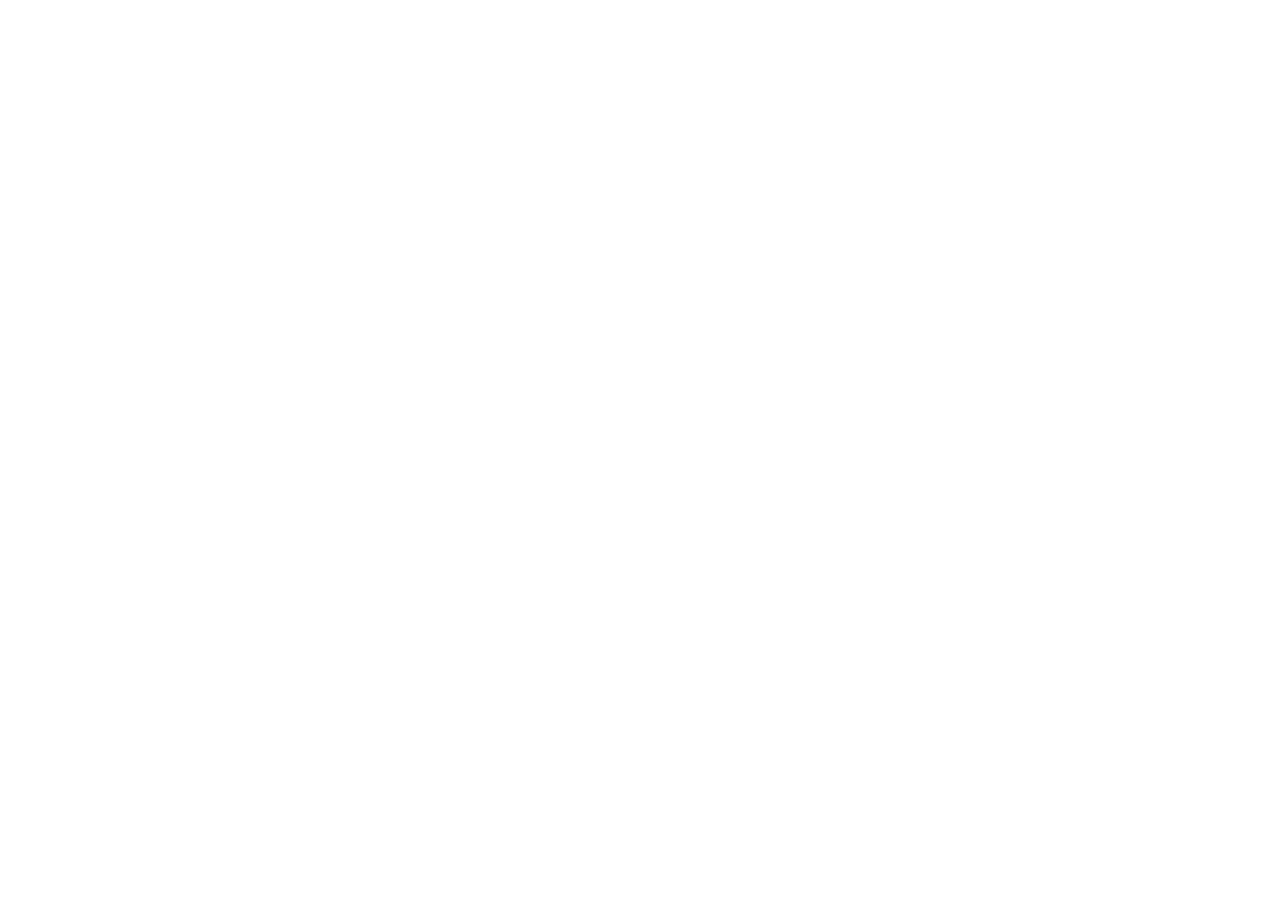
==== index.html @ 05764c81 "Update index.html" ====
<!doctype html>
<html>
    <head><link rel="stylesheet" href="https://cdnjs.cloudflare.com/ajax/libs/normalize/8.0.1/normalize.css">
        <link rel="stylesheet" href="styles.css" />
        <link href="https://fonts.googleapis.com/css2?family=Bangers&family=Black+Ops+One&family=Creepster&family=La+Belle+Aurore&family=MedievalSharp&family=Orbitron&family=Rye&display=swap" rel="stylesheet">
        <script src="script.js"></script>
    </head>
    <body>
        <!-- 
        Challenge 1:
        Write the HTML for your personal website.
        <img src="bincy11.jpg">
        <h1>Hi, my name is Bincy Mariyam Thomas</h1>
        <h2>Fun facts about me:</h2>
        <ul>
            <li>20 years old</li>
            <li>Live in Pathanamthitta</li>
            <li>Studying at College of Engineering,Aranmula</li>
        </ul>
        <p>Please connect with me on <a href="https://www.linkedin.com/in/bincy-mariyam-thomas-88827a230" taget="_blank">LinkedIn here.</a></p>
        <input type="text" placeholder="Enter email...">
        <button>Join newsletter</button>
    </body>
</html>
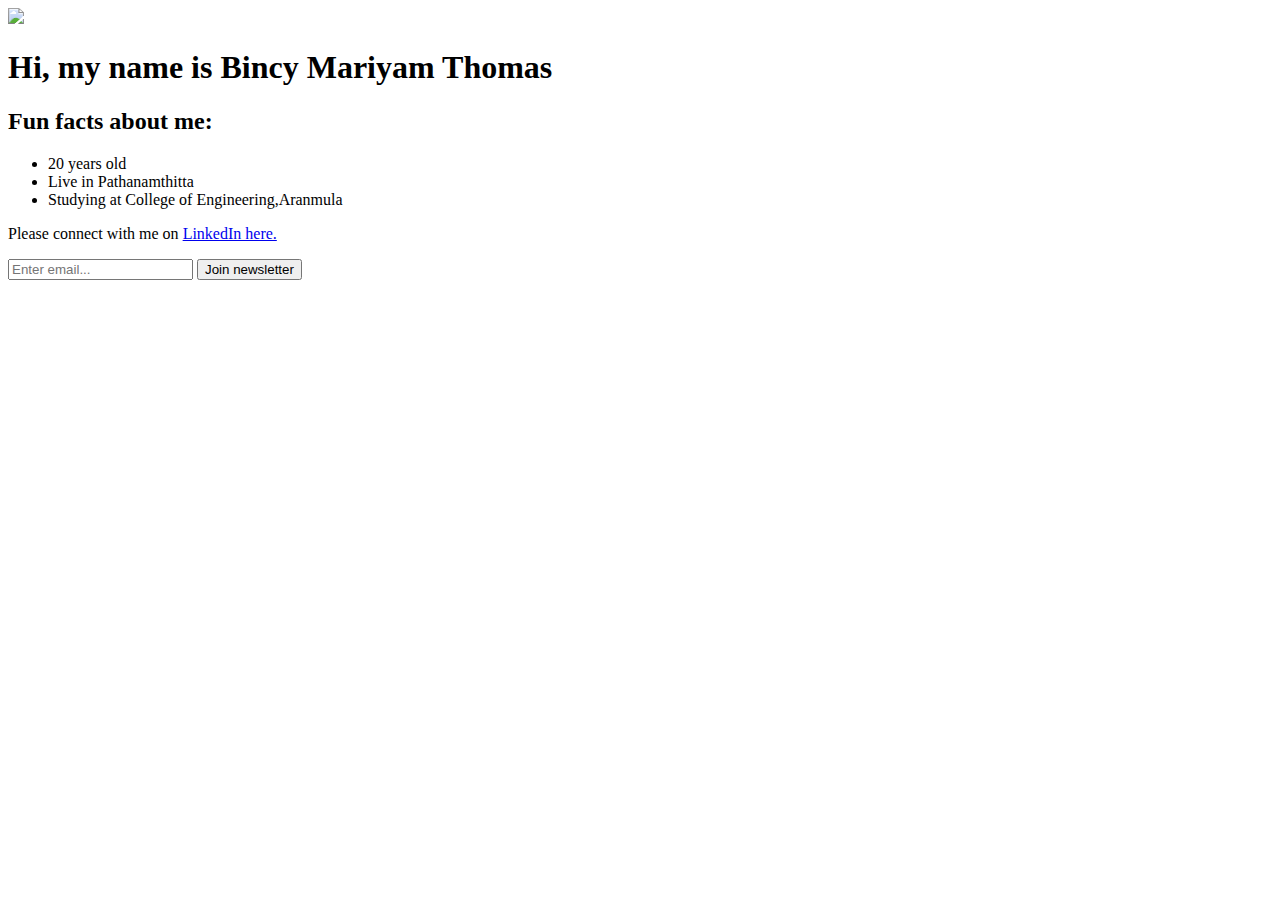
==== commit 0ca6b410: "Update index.html" ====
--- a/index.html
+++ b/index.html
@@ -10,6 +10,7 @@
         <!-- 
         Challenge 1:
         Write the HTML for your personal website.
+        -->
         <img src="bincy11.jpg">
         <h1>Hi, my name is Bincy Mariyam Thomas</h1>
         <h2>Fun facts about me:</h2>
@@ -18,7 +19,7 @@
             <li>Live in Pathanamthitta</li>
             <li>Studying at College of Engineering,Aranmula</li>
         </ul>
-        <p>Please connect with me on <a href="https://www.linkedin.com/in/bincy-mariyam-thomas-88827a230" taget="_blank">LinkedIn here.</a></p>
+        <p>Please connect with me on <a href="https://www.linkedin.com/in/fathima-ns-8a10a8254" taget="_blank">LinkedIn here.</a></p>
         <input type="text" placeholder="Enter email...">
         <button>Join newsletter</button>
     </body>
